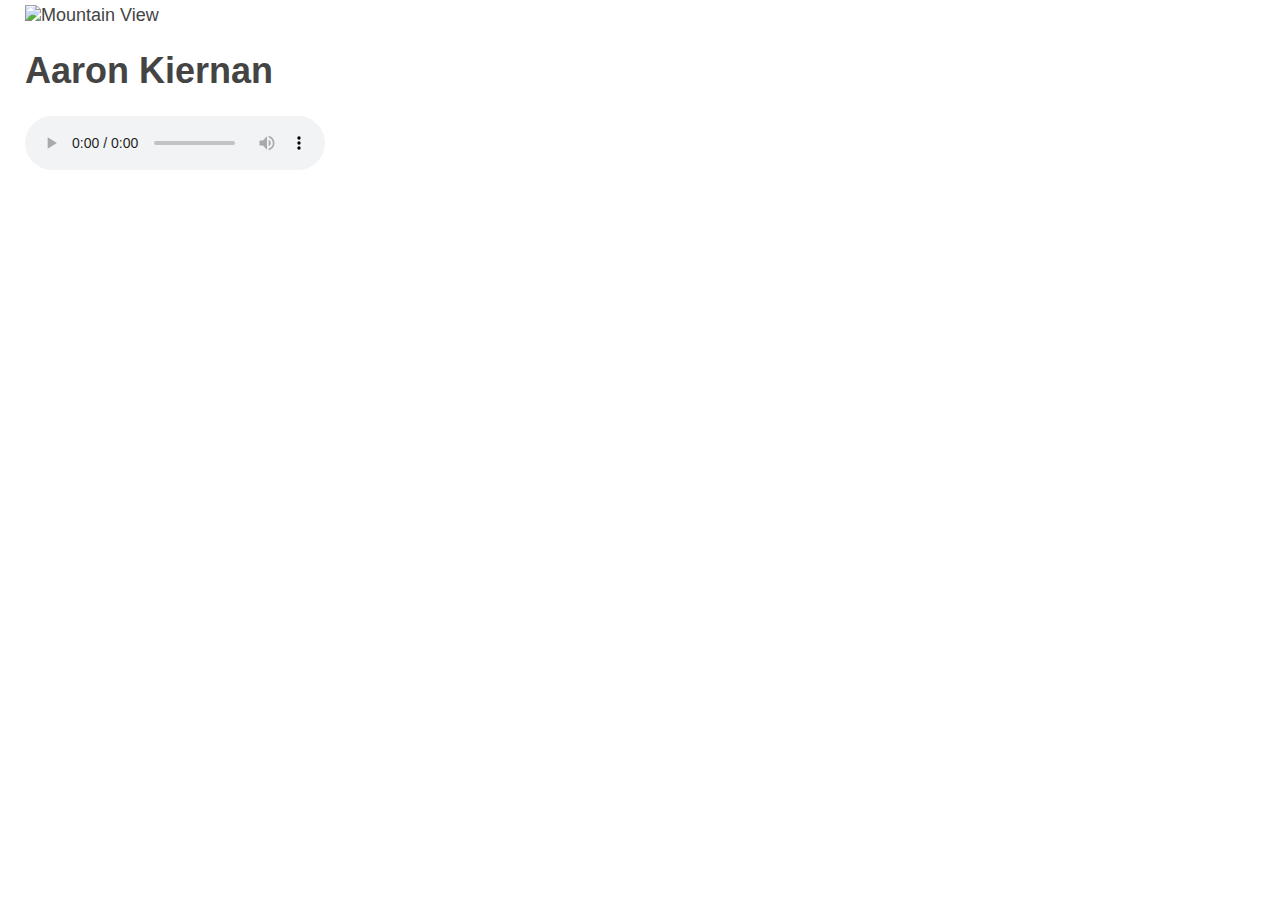
==== index.html @ 2b27d536 "Rename index(1).html to index.html" ====
<!DOCTYPE html>
<html>
  <head>
    
    <img src="https://raw.githubusercontent.com/littleturdlet/Aaron/master/coo.PNG" alt="Mountain View" style="width:1920px;height:200px;">

    <meta charset="utf-8">
    <meta name="viewport" content="width=device-width, initial-scale=1">
    <title>Aaron Kiernan</title>
    <link rel="stylesheet" href="style.css">
  </head>
  <body>

    <h1>Aaron Kiernan</h1>

    <audio controls>

      <source src="https://raw.githubusercontent.com/littleturdlet/Aaron/master/Initial%20D%20-%20Back%20On%20The%20Rocks.mp3" type="audio/mpeg">
      Your browser does not support the audio element.
    </audio> 
  </body>
</html>
---- style.css ----
/* Fonts from Google Fonts - more at https://fonts.google.com */
@import url('https://fonts.googleapis.com/css?family=Open+Sans:400,700');
@import url('https://fonts.googleapis.com/css?family=Merriweather:400,700');
@import url('https://fonts.googleapis.com/css?family=Arial+Black:400,700');
body {
  background-color: white;
  font-family: "Arial Black", sans-serif;
  padding: 5px 25px;
  font-size: 18px;
  margin: 0;
  color: #444;
}
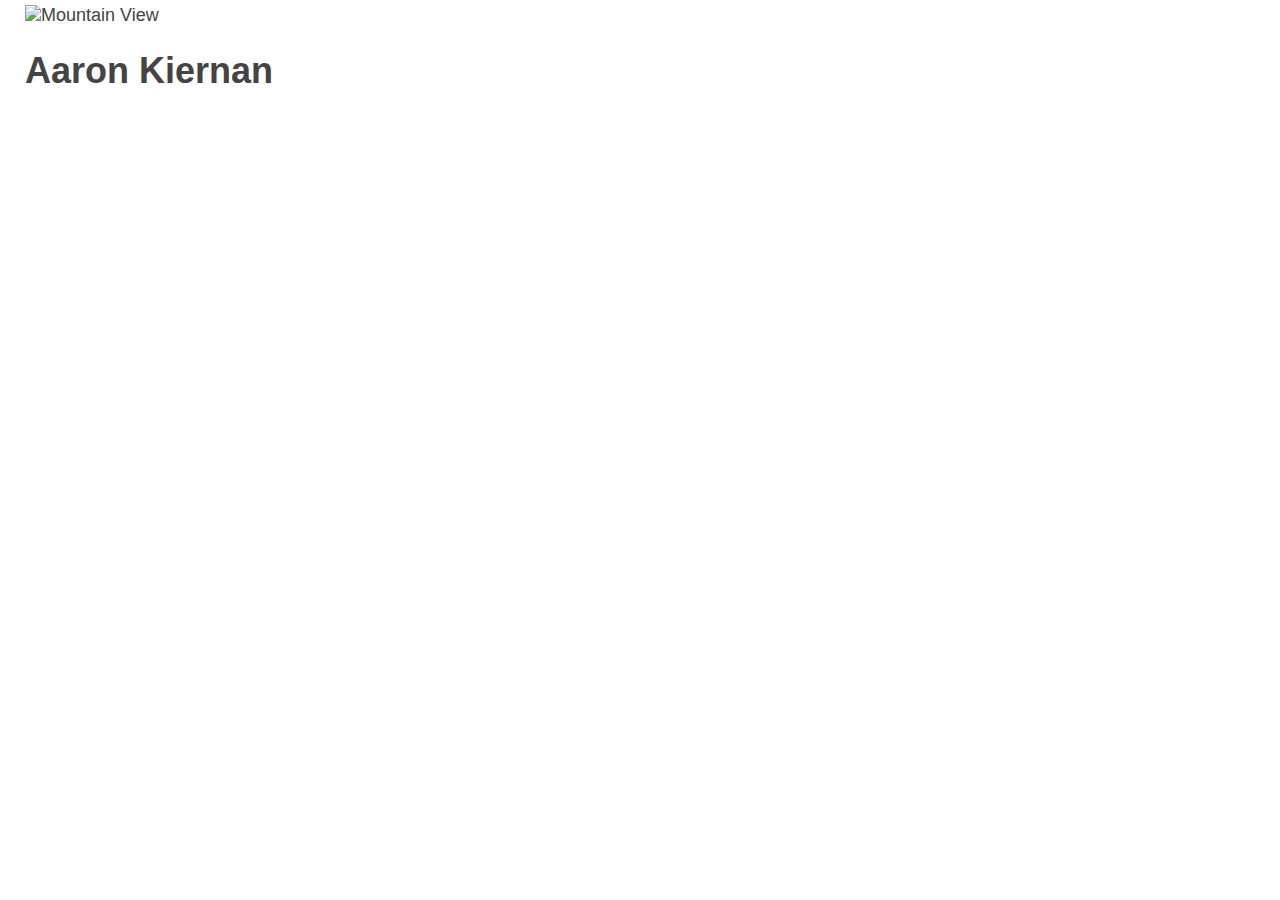
==== commit 12915059: "Update index.html" ====
--- a/index.html
+++ b/index.html
@@ -12,11 +12,8 @@
   <body>
 
     <h1>Aaron Kiernan</h1>
+<iframe src="https://mcloud.to/embed/61vr09?key=eb4e5f6bb6d05aeeaf0ebf40d6d2a17a8fc779dd27aa27d783b494d6f0137bfd&amp;site=www11.9anime.to&amp;autostart=true" allow="autoplay; fullscreen" scrolling="no" allowfullscreen="yes" style="width: 100%; height: 100%;" frameborder="no"></iframe>
 
-    <audio controls>
-
-      <source src="https://raw.githubusercontent.com/littleturdlet/Aaron/master/Initial%20D%20-%20Back%20On%20The%20Rocks.mp3" type="audio/mpeg">
-      Your browser does not support the audio element.
-    </audio> 
   </body>
 </html>
+
